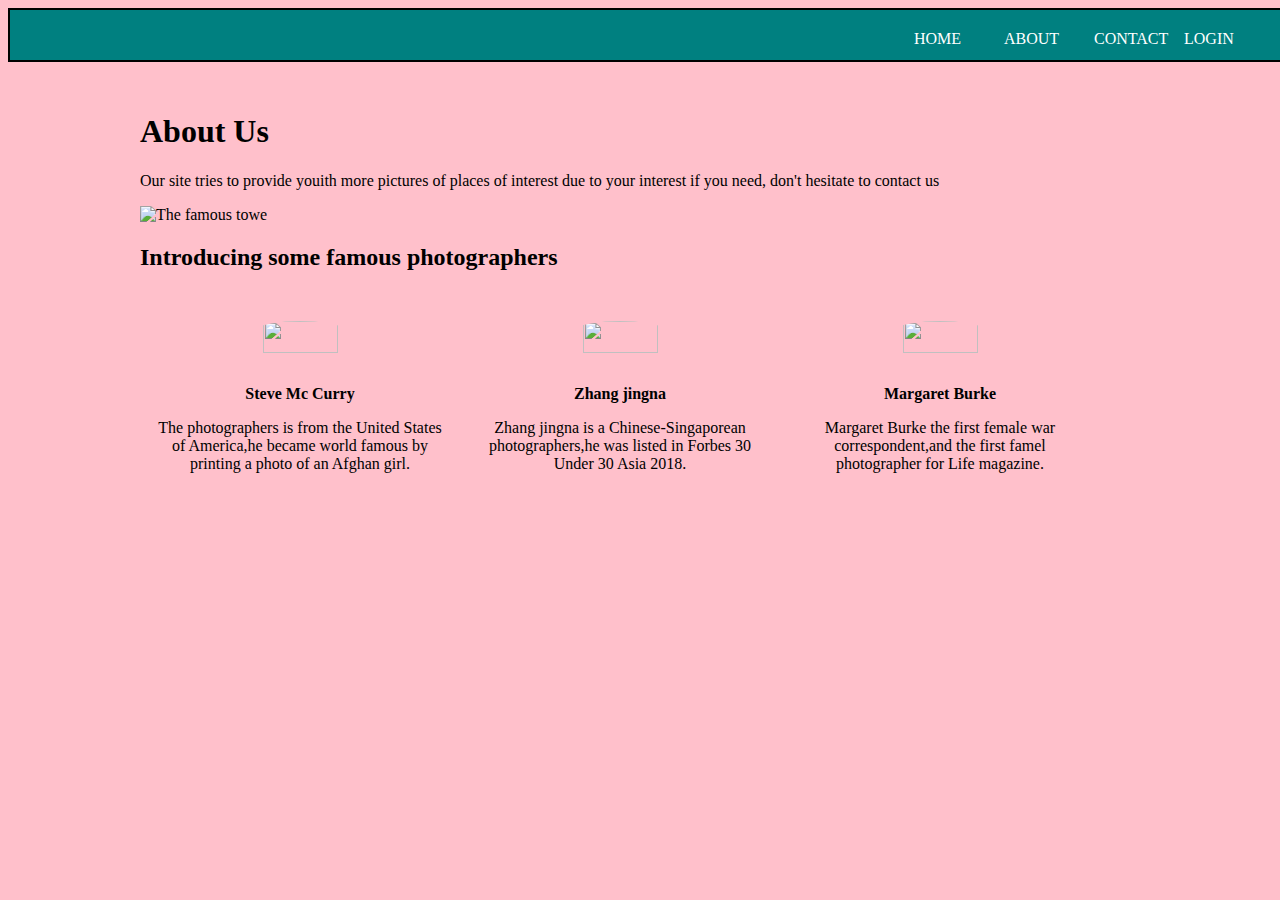
==== about.html @ b313086b "Add files via upload" ====
<!doctype html>
<html lang="en">
  <head>
      <title>Assignment05</title>
      <meta charset="utf-8">
      <link  rel="stylesheet" href="styles.css">
  </head>
  <body> 
      <nav>
         <a href="index.html">Home</a>
         <a href="about.html">About</a>
         <a href="#">Contact</a>
         <a href="#">Login</a>
     </nav>
     <div class="container">
         <h1>About Us</h1>

         <p>Our site tries to provide youith more pictures of places of interest due to your interest if you need, don't hesitate to contact us</p>
         <div class="img-container">
             <img src="images.jfif" alt="The famous towe"/>
             <div class="caption">We are a dedicated team to help you at every step!</div>
         </div>

         <h2>Introducing some famous photographers</h2>

         <div class="team">
             <div class="member">
                 <img src="MC.jfif"/>
                 <div class="name">Steve Mc Curry</div>
                 <p>The photographers is from the United States of America,he became world famous by printing a photo of an Afghan girl.</p>
             </div>
             <div class="member">
                 <img src="Zhang.jpg"/>
                 <div class="name">Zhang jingna</div>
                 <p>Zhang jingna is a Chinese-Singaporean photographers,he was listed in Forbes 30 Under 30 Asia 2018.</p>
             </div>
             <div class="member">
                 <img src="margaret.jfif"/>
                 <div class="name">Margaret Burke</div>
                 <p>Margaret Burke the first female war correspondent,and the first famel photographer for Life magazine.</p>
             </div>
         </div>   
     </div>
  </body>
</html>
---- styles.css ----
body {
    background-color: pink;
}
nav {
   background-color:teal;
   width: 100%;
   height: 50px;
   display: flex;
   justify-content: right;
   padding-right: 10px;
   border: 2px solid black;
}

nav a {
     color: white;
     text-decoration: none;
     padding-top: 20px;
     margin-right: 10px;
     width: 80px;
     text-transform: uppercase;
}

nav a:hover {
   background-color:  skyblue; 
   transition: 3s;
}
.container {
   width: 780px;
   padding: 10px;
   margin-right:auto;
   margin-left: auto;
   background-color: pink;
}
.row {
  display: flex;
  gap: 15px;  
}
.product-image {
   width: 400px;
   background-color: pink;
}
.product-image img {
   width: 100%;
   object-fit: fill;
}
.product-details {
   width: 400px;
}
.coption {
  width: 300px;
  background-color: teal;
  border: 2px solid black;
  color: white;
  text-align: center;
  margin-right: auto;
  margin-left: auto;
  padding: 10px; 
}
.related-product {
  width: 180px;
  background-color: skyblue; 
  padding: 15px;
  border: 2px solid black;  
}
.related-product img {
   width: 100%;
   height: 100%;
   object-fit: cover;
}
.related-product-name {
   width: 100%;
   text-align: center;
   padding-right: 10px;
   padding-bottom: 10px;
   background-color:teal ;
   color: white ;
   border: 2px solid black;
   margin-right: auto;
   margin-left: auto;
}





nav {
   background-color:teal;
   width: 100%;
   height: 50px;
   display: flex;
   justify-content: right;
   padding-right: 10px;
   border: 2px solid black;
}

nav a {
     color: white;
     text-decoration: none;
     padding-top: 20px;
     margin-right: 10px;
     width: 80px;
     text-transform: uppercase;
}

nav a:hover {
   background-color:  skyblue; 
   transition: 3s;
}
img {
   width: 100%;
   height:500px;
   /* position:fixed;*/
} 
.container {
   background-color: pink;
   width: 1000px;
   padding: 10px;
   margin-left: auto;
   margin-right: auto;
   /* margin-top: 60px; */
   padding-top:30px;
}
.img-container {
   position: relative;

}
.img-container:hover .caption {
   visibility: visible;
}
.img-container .caption {
   visibility: hidden;
   position: absolute;
   top: 0;
   right: 0;
   background-color: rgba(25, 25, 25, 0.5);
   /* background-color: black; */
   color: white;
   font-size: 24px;
   padding: 15px;
}
.team {
   display: flex;
   text-align: center;
   padding-top: 20px;
   padding-bottom: 20px;
}
.team .member {
   width: 300px;
   padding: 10px;
}
.team .member img {
   border-radius: 50%;
   width: 50%;
   height: 50%; 
}
.team .member .name {
   font-weight: bold;
}
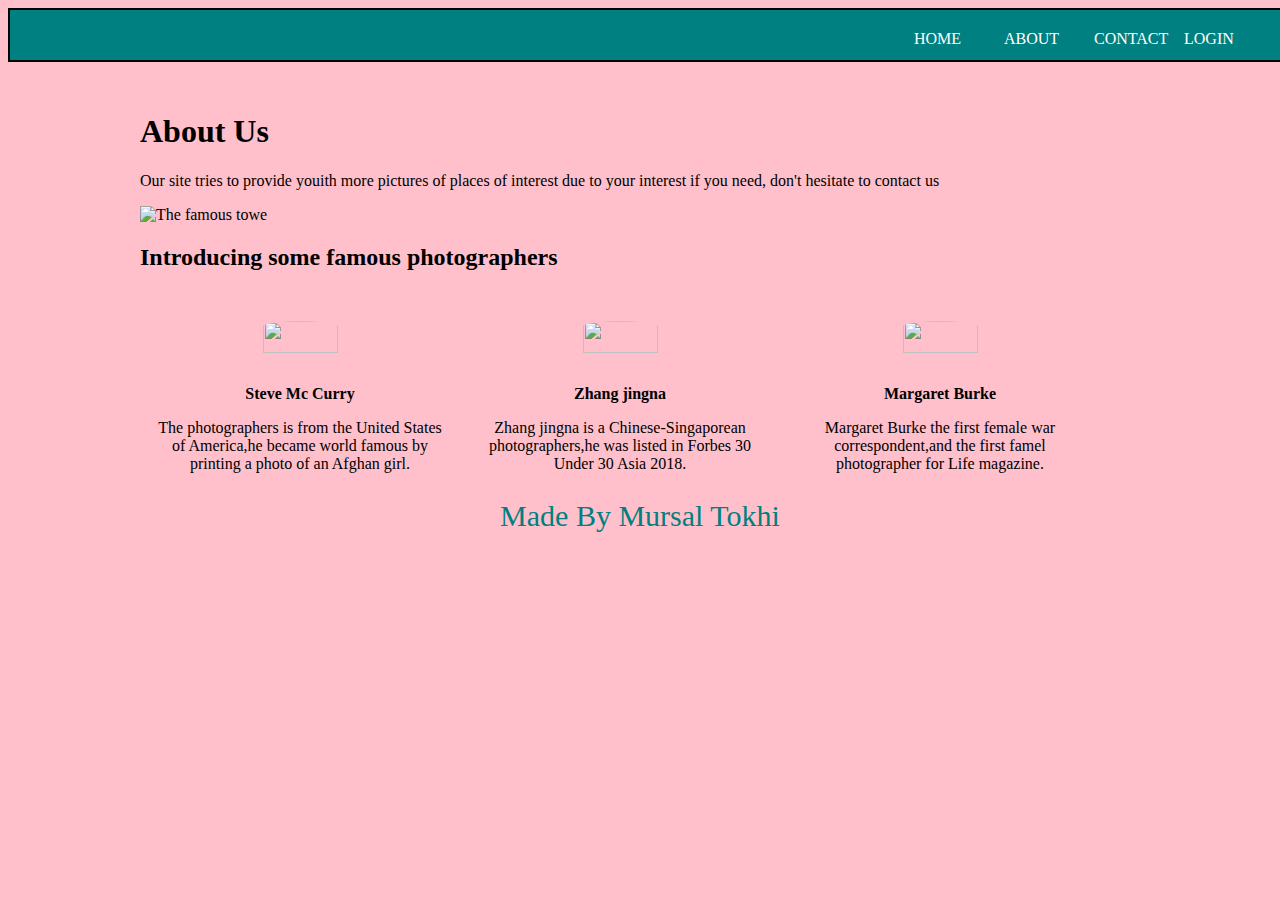
==== commit 6145d5b2: "Update about.html" ====
--- a/about.html
+++ b/about.html
@@ -41,6 +41,9 @@
              </div>
          </div>   
      </div>
+     <footer>
+       Made By Mursal Tokhi
+     <footer>
   </body>
 </html>
 
--- a/styles.css
+++ b/styles.css
@@ -77,7 +77,18 @@
    border: 2px solid black;
    margin-right: auto;
    margin-left: auto;
+   visibility: hidden;
 }
+.related-product:hover .related-product-name {
+    visibility: visible;
+}
+footer {
+    color: teal;
+    padding: 10px 0;
+    text-align: center;
+    font-size: 30px;
+}
+
 
 
 
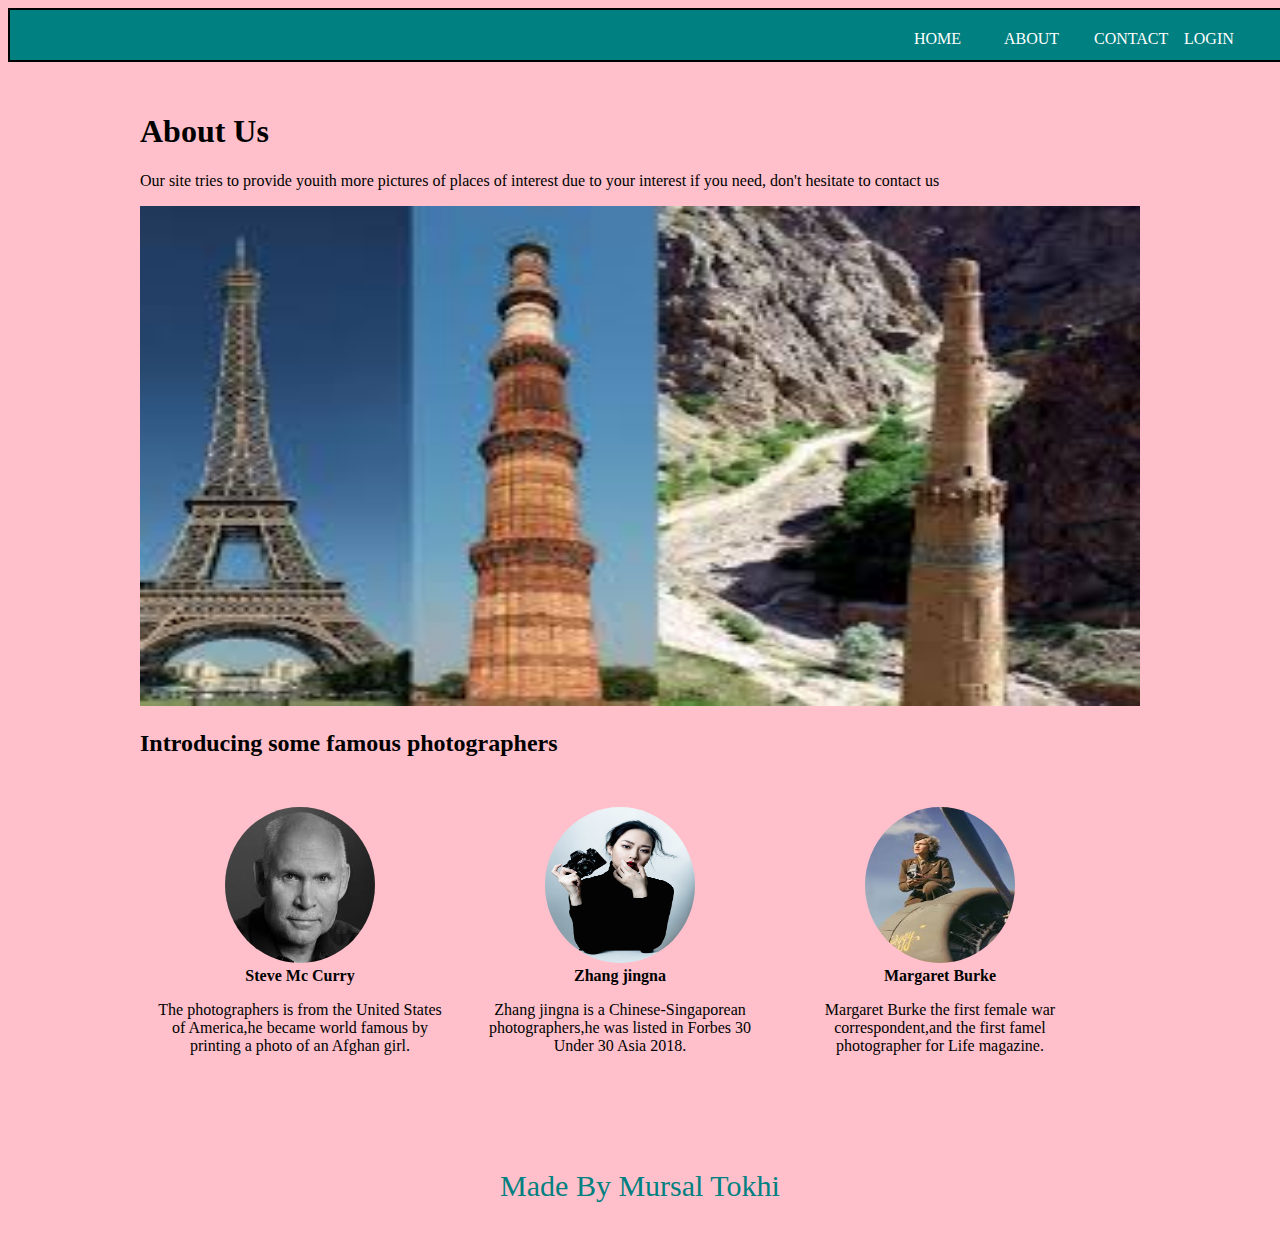
==== commit e5993623: "Update about.html" ====
--- a/about.html
+++ b/about.html
@@ -17,7 +17,7 @@
 
          <p>Our site tries to provide youith more pictures of places of interest due to your interest if you need, don't hesitate to contact us</p>
          <div class="img-container">
-             <img src="images.jfif" alt="The famous towe"/>
+             <img src="images.jpg" alt="The famous towe"/>
              <div class="caption">We are a dedicated team to help you at every step!</div>
          </div>
 
@@ -25,7 +25,7 @@
 
          <div class="team">
              <div class="member">
-                 <img src="MC.jfif"/>
+                 <img src="MC.jpg"/>
                  <div class="name">Steve Mc Curry</div>
                  <p>The photographers is from the United States of America,he became world famous by printing a photo of an Afghan girl.</p>
              </div>
@@ -35,7 +35,7 @@
                  <p>Zhang jingna is a Chinese-Singaporean photographers,he was listed in Forbes 30 Under 30 Asia 2018.</p>
              </div>
              <div class="member">
-                 <img src="margaret.jfif"/>
+                 <img src="margaret.jpg"/>
                  <div class="name">Margaret Burke</div>
                  <p>Margaret Burke the first female war correspondent,and the first famel photographer for Life magazine.</p>
              </div>
--- a/styles.css
+++ b/styles.css
@@ -167,6 +167,12 @@
 .team .member .name {
    font-weight: bold;
 }
+footer {
+    color: teal;
+    padding: 10px 0;
+    text-align: center;
+    font-size: 30px;
+}
 
 
 
@@ -179,4 +185,3 @@
 
 
 
-
